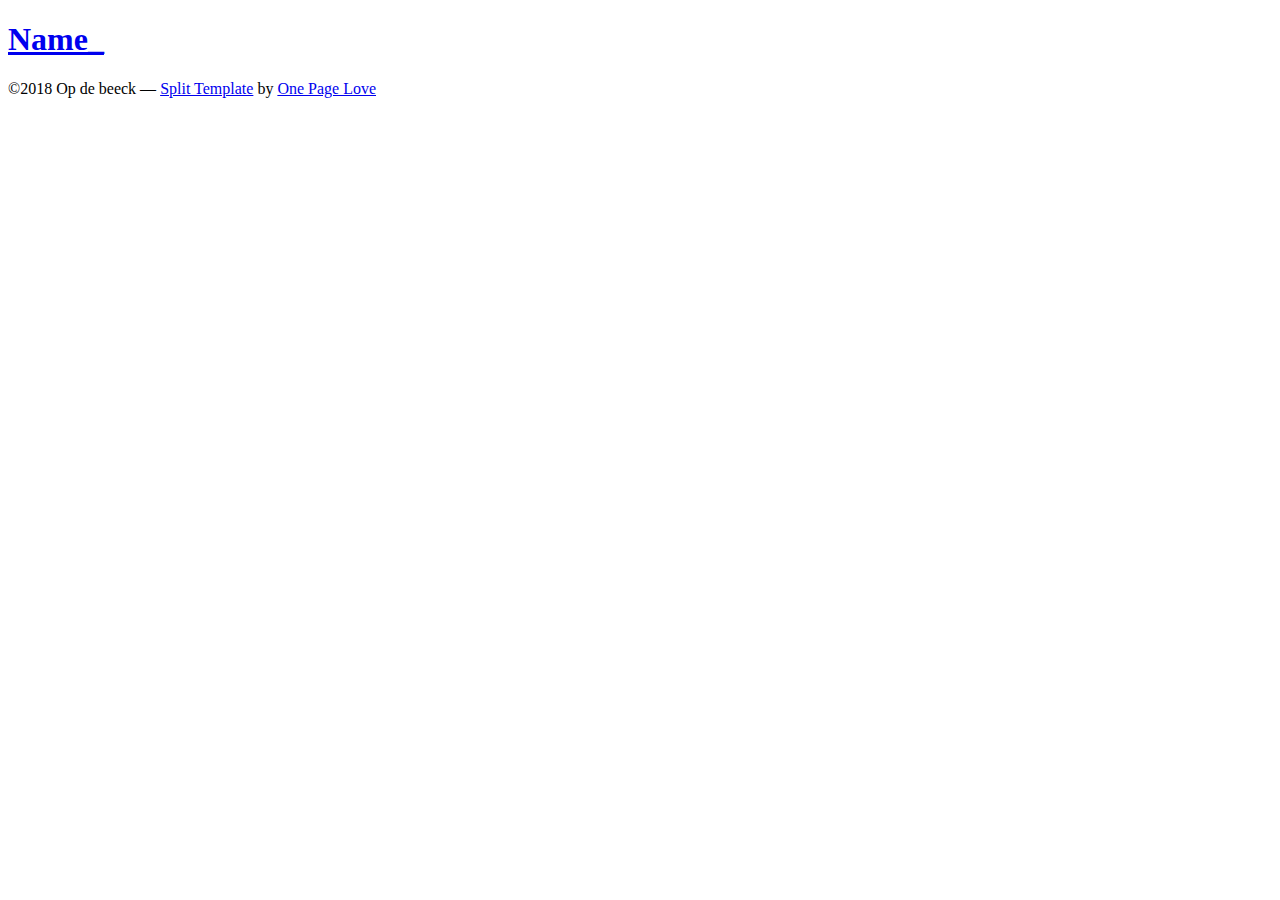
==== categories/index.html @ 6fb1fc28 "rebuilding site Sat Oct 27 21:00:50 CEST 2018" ====
<!DOCTYPE html>
<html lang="en-US">

<head>
  <meta charset="UTF-8" />
<meta http-equiv="X-UA-Compatible" content="IE=edge" />


<title>Name_</title>


<meta name="robots" content="index, follow" />
<meta name="referrer" content="always" />


<meta property="og:title" content="Name_" />

<meta property="og:url" content="http://d4jsk8d9.opdebeeck.org/" />







<link rel="stylesheet" href="http://d4jsk8d9.opdebeeck.org/assets/css/split.css" type="text/css" media="screen" />
<meta name="viewport" content="width=device-width,initial-scale=1" />



  <style type="text/css">
  
    .fs-split .split-image { background-image: url("http://d4jsk8d9.opdebeeck.org/imgs/kindje.jpg"); background-position: center center; }
  
  </style>





</head>

<body id="fullsingle" class="page-template-page-fullsingle-split">

  <div class="fs-split">

    
    

      <div class="split-image">

      </div>

    
    

    
    <div class="split-content">
      <div class="split-content-vertically-center">

        
        <div class="split-intro">
  <h1><a href="http://d4jsk8d9.opdebeeck.org/">Name_</a></h1>
  
</div>


        
        
        
        
        <div class="split-body">
  
</div>


        

      </div>
    
      
      <div class="split-credit">
  <p>&copy;2018 Op de beeck — <a href="https://onepagelove.com/split">Split Template</a> by <a href="https://onepagelove.com">One Page Love</a></p>

  <!--
  To edit this credit you can remove the CC3.0 license for only $5 here: https://onepagelove.com/split
  this really helps contribute towards us developing more templates and means the world to me!
  Cheers, Rob (@robhope)
  -->
</div>

    
    </div>

  </div>

</body>
</html>
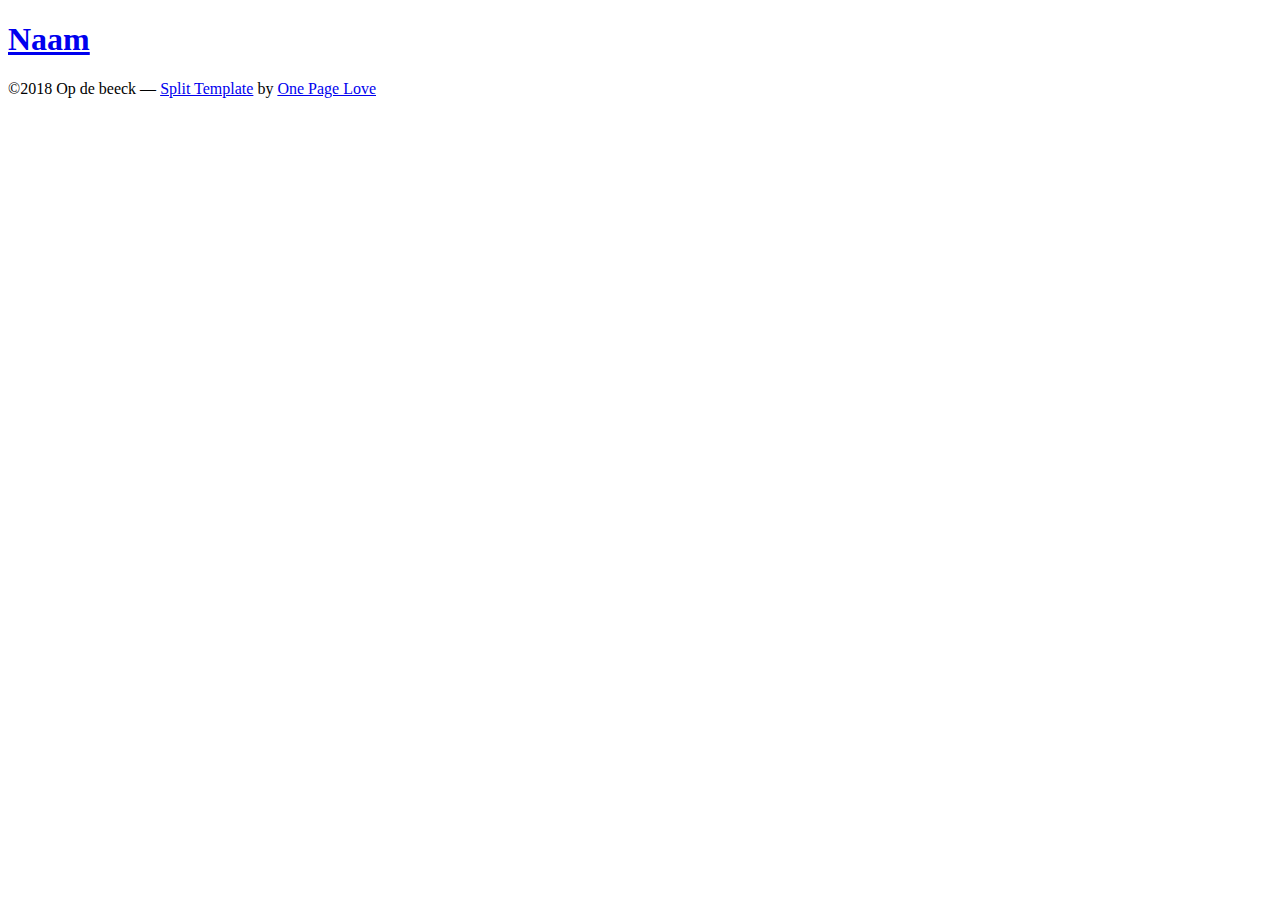
==== commit 3e9b87a2: "rebuilding site Sat Oct 27 22:32:51 CEST 2018" ====
--- a/categories/index.html
+++ b/categories/index.html
@@ -6,16 +6,16 @@
 <meta http-equiv="X-UA-Compatible" content="IE=edge" />
 
 
-<title>Name_</title>
+<title>Naam</title>
 
 
 <meta name="robots" content="index, follow" />
 <meta name="referrer" content="always" />
 
 
-<meta property="og:title" content="Name_" />
+<meta property="og:title" content="Naam" />
 
-<meta property="og:url" content="http://d4jsk8d9.opdebeeck.org/" />
+<meta property="og:url" content="https://oskar.opdebeeck.org/" />
 
 
 
@@ -23,14 +23,14 @@
 
 
 
-<link rel="stylesheet" href="http://d4jsk8d9.opdebeeck.org/assets/css/split.css" type="text/css" media="screen" />
+<link rel="stylesheet" href="https://oskar.opdebeeck.org/assets/css/split.css" type="text/css" media="screen" />
 <meta name="viewport" content="width=device-width,initial-scale=1" />
 
 
 
   <style type="text/css">
   
-    .fs-split .split-image { background-image: url("http://d4jsk8d9.opdebeeck.org/imgs/kindje.jpg"); background-position: center center; }
+    .fs-split .split-image { background-image: url("https://oskar.opdebeeck.org/imgs/kindje.jpg"); background-position: center center; }
   
   </style>
 
@@ -60,7 +60,7 @@
 
         
         <div class="split-intro">
-  <h1><a href="http://d4jsk8d9.opdebeeck.org/">Name_</a></h1>
+  <h1><a href="https://oskar.opdebeeck.org/">Naam</a></h1>
   
 </div>
 
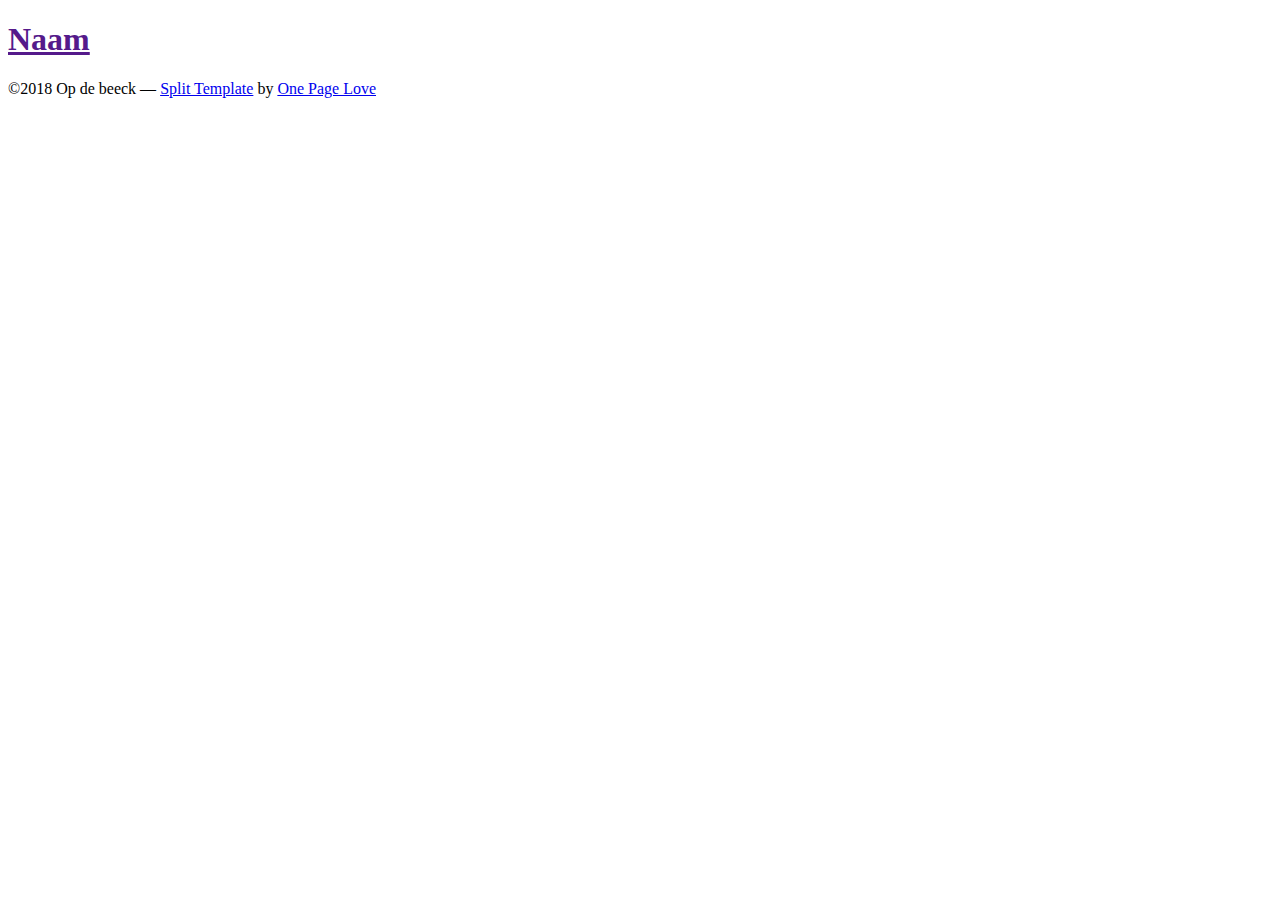
==== commit eed84e4f: "rebuilding site Sat Oct 27 22:38:06 CEST 2018" ====
--- a/categories/index.html
+++ b/categories/index.html
@@ -15,7 +15,7 @@
 
 <meta property="og:title" content="Naam" />
 
-<meta property="og:url" content="https://oskar.opdebeeck.org/" />
+<meta property="og:url" content="" />
 
 
 
@@ -23,14 +23,14 @@
 
 
 
-<link rel="stylesheet" href="https://oskar.opdebeeck.org/assets/css/split.css" type="text/css" media="screen" />
+<link rel="stylesheet" href="assets/css/split.css" type="text/css" media="screen" />
 <meta name="viewport" content="width=device-width,initial-scale=1" />
 
 
 
   <style type="text/css">
   
-    .fs-split .split-image { background-image: url("https://oskar.opdebeeck.org/imgs/kindje.jpg"); background-position: center center; }
+    .fs-split .split-image { background-image: url("imgs/kindje.jpg"); background-position: center center; }
   
   </style>
 
@@ -60,7 +60,7 @@
 
         
         <div class="split-intro">
-  <h1><a href="https://oskar.opdebeeck.org/">Naam</a></h1>
+  <h1><a href="">Naam</a></h1>
   
 </div>
 
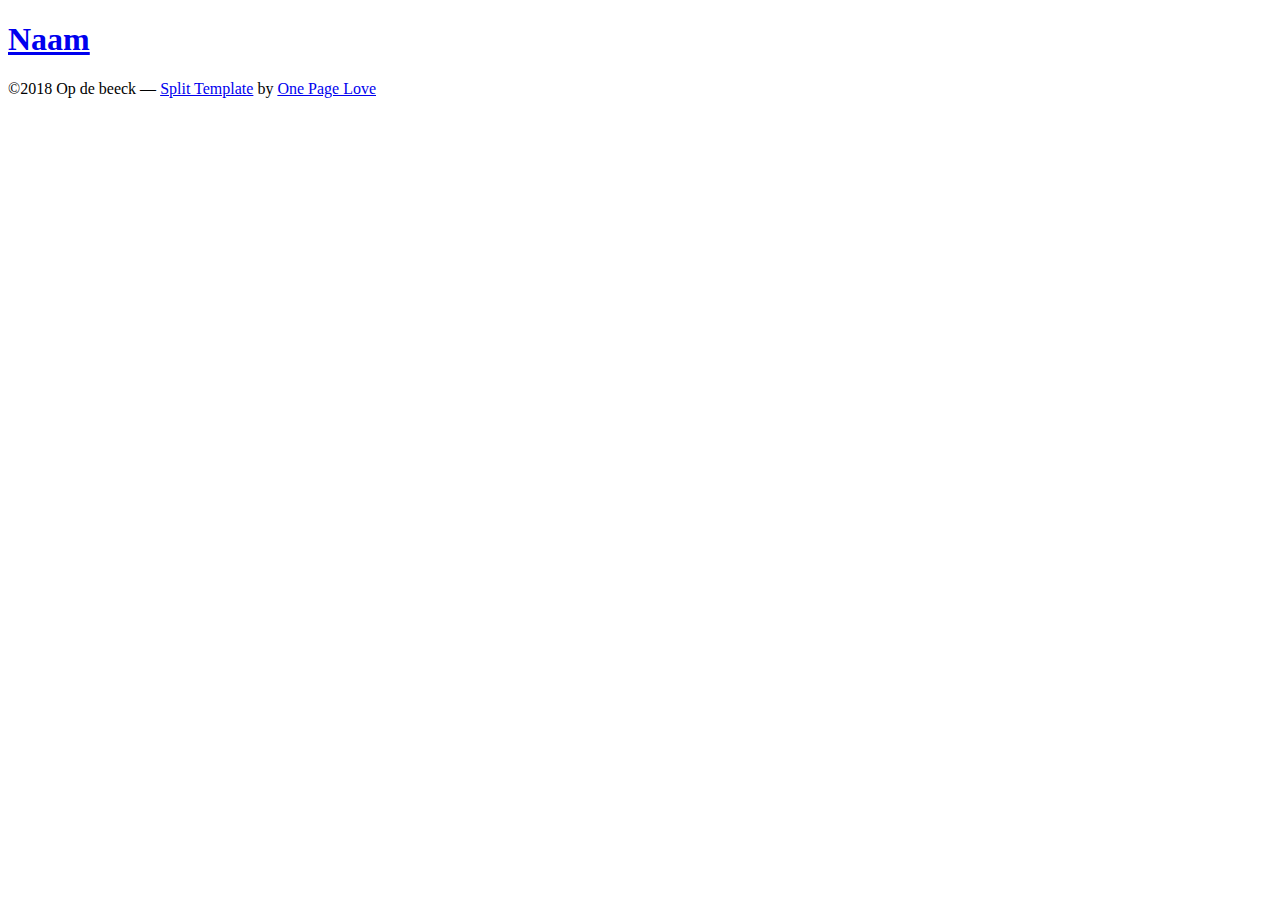
==== commit 57823916: "rebuilding site Sat Oct 27 22:45:45 CEST 2018" ====
--- a/categories/index.html
+++ b/categories/index.html
@@ -15,7 +15,7 @@
 
 <meta property="og:title" content="Naam" />
 
-<meta property="og:url" content="" />
+<meta property="og:url" content="https://oskar.opdebeeck.org/" />
 
 
 
@@ -23,14 +23,14 @@
 
 
 
-<link rel="stylesheet" href="assets/css/split.css" type="text/css" media="screen" />
+<link rel="stylesheet" href="https://oskar.opdebeeck.org/assets/css/split.css" type="text/css" media="screen" />
 <meta name="viewport" content="width=device-width,initial-scale=1" />
 
 
 
   <style type="text/css">
   
-    .fs-split .split-image { background-image: url("imgs/kindje.jpg"); background-position: center center; }
+    .fs-split .split-image { background-image: url("https://oskar.opdebeeck.org/imgs/kindje.jpg"); background-position: center center; }
   
   </style>
 
@@ -60,7 +60,7 @@
 
         
         <div class="split-intro">
-  <h1><a href="">Naam</a></h1>
+  <h1><a href="https://oskar.opdebeeck.org/">Naam</a></h1>
   
 </div>
 
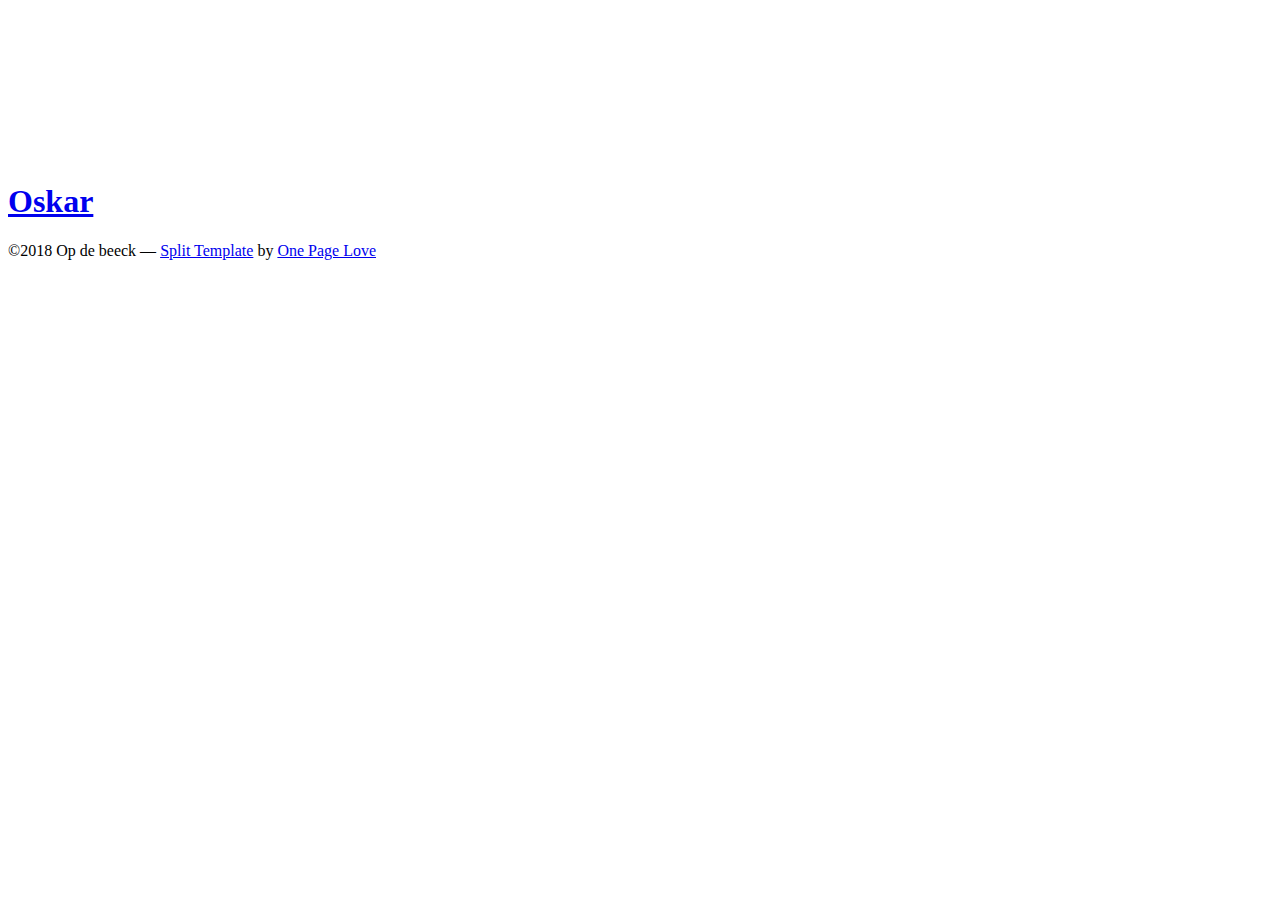
==== commit 7a7a5fbd: "rebuilding site wo  7 nov 2018 09:42:43 CET" ====
--- a/categories/index.html
+++ b/categories/index.html
@@ -6,14 +6,14 @@
 <meta http-equiv="X-UA-Compatible" content="IE=edge" />
 
 
-<title>Naam</title>
+<title>Oskar</title>
 
 
 <meta name="robots" content="index, follow" />
 <meta name="referrer" content="always" />
 
 
-<meta property="og:title" content="Naam" />
+<meta property="og:title" content="Oskar" />
 
 <meta property="og:url" content="https://oskar.opdebeeck.org/" />
 
@@ -28,12 +28,6 @@
 
 
 
-  <style type="text/css">
-  
-    .fs-split .split-image { background-image: url("https://oskar.opdebeeck.org/imgs/kindje.jpg"); background-position: center center; }
-  
-  </style>
-
 
 
 
@@ -47,11 +41,18 @@
     
     
 
-      <div class="split-image">
+      <div class="split-image split-video">
 
-      </div>
+  
+  
 
-    
+    <video class="video" poster="https://oskar.opdebeeck.org/video/oskar.jpg" src="https://oskar.opdebeeck.org/videos/oskar.mp4" loop autoplay muted></video>
+
+  
+
+</div>
+
+
     
 
     
@@ -60,7 +61,7 @@
 
         
         <div class="split-intro">
-  <h1><a href="https://oskar.opdebeeck.org/">Naam</a></h1>
+  <h1><a href="https://oskar.opdebeeck.org/">Oskar</a></h1>
   
 </div>
 
